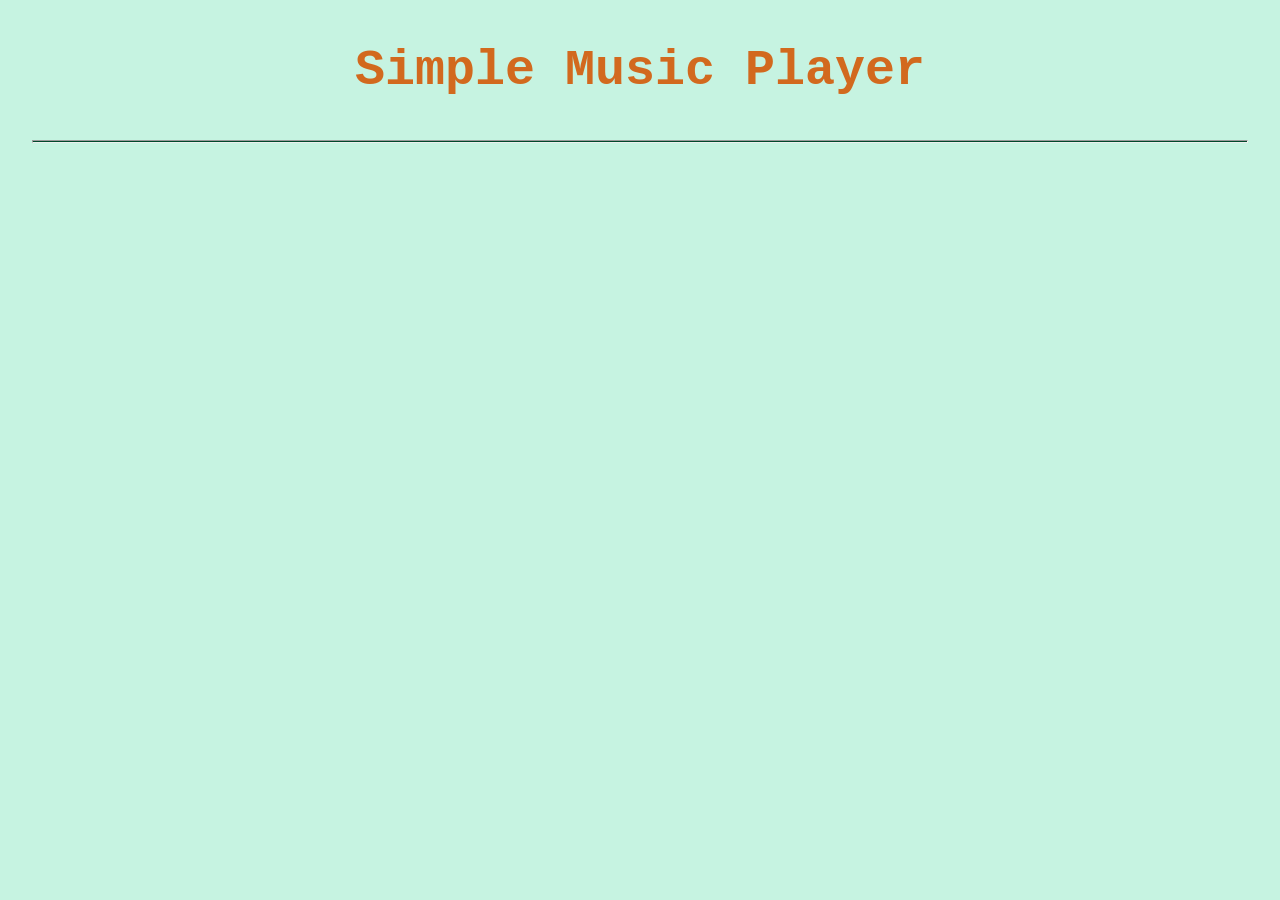
==== player.html @ 88e312c5 "feat: Home Page added" ====
<!DOCTYPE html>
<html>
    <head>
        <meta charset="UTF-8">
        <meta name="viewport" content="width=device-width, initial-scale=1.0">
        <meta http-equiv="X-UA-Compatible" content="ie-edge">
        <title>Simple Music Player</title>
        <link rel="stylesheet" href="style.css">
    </head>
    <body>
        <h1><b></b>Simple Music Player</b></h1>
        <hr>

    </body>
</html>
---- style.css ----
h1 {
    text-align: center;
    font-family: 'Courier New', Courier, monospace;
    color: chocolate;
    font-size: 50px;
}

h2,h3 {
    text-align: center;
    font-family: 'Courier New', Courier, monospace;
    color:rgb(0, 73, 43) ;
}

li {
    text-align: left;
    font-family: 'Courier New', Courier, monospace;
    color:rgb(0, 73, 43)
}

body{
    display: flex;
    align-items: center;
    flex-direction: column;
    background-color: rgb(198, 243, 225);
}

hr {
  width: 96%;               
  background-color: rgb(0, 73, 43);
  height: 1px;
}

#start {
    font-family: 'Courier New', Courier, monospace;
    background-color: rgb(66, 214, 154);
    text-align: center;
    border-radius: 50px;
    width: 500px;
    height: 100px;
    font-size: 30px;
}
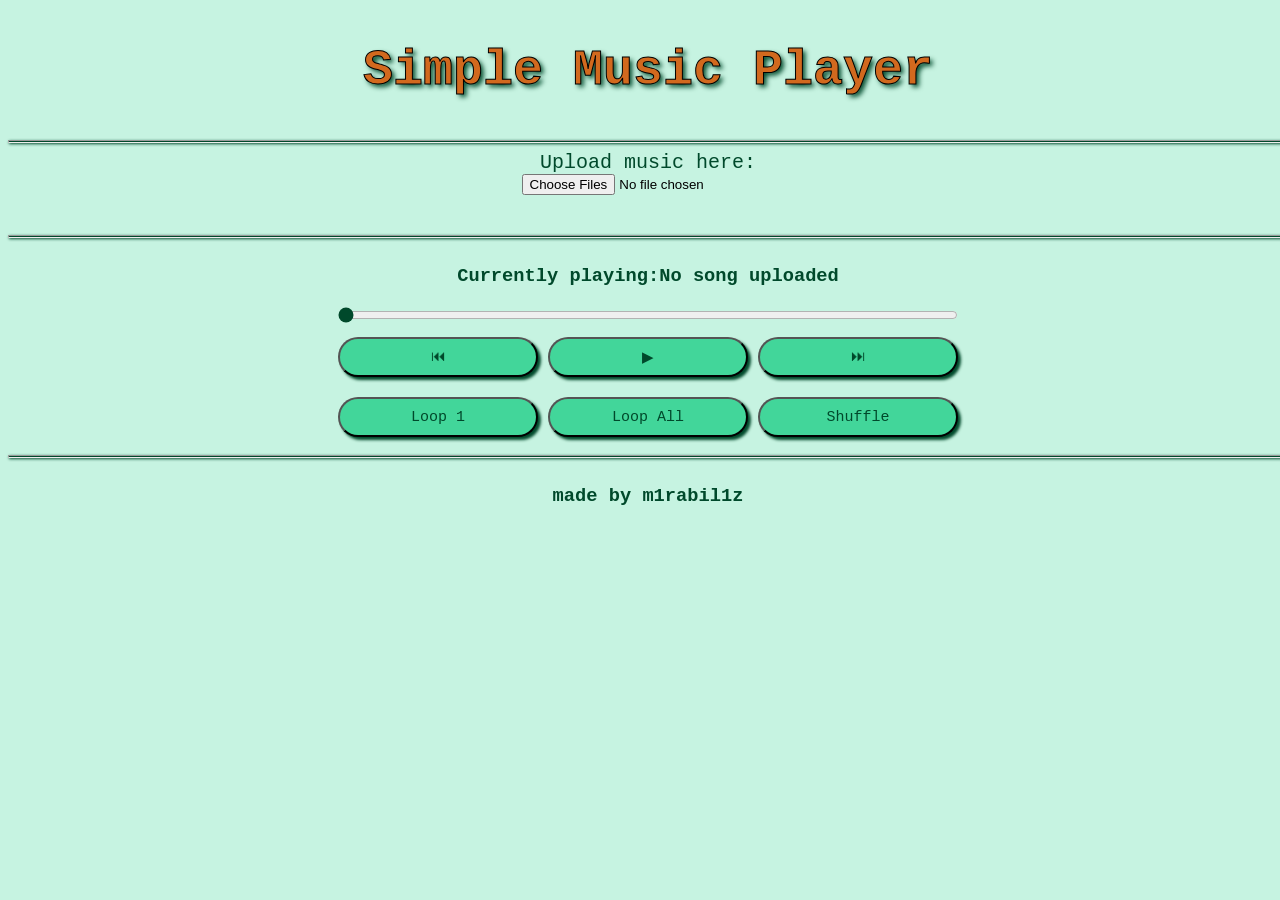
==== commit c61b9425: "feat: Project is complete" ====
--- a/player.html
+++ b/player.html
@@ -3,13 +3,41 @@
     <head>
         <meta charset="UTF-8">
         <meta name="viewport" content="width=device-width, initial-scale=1.0">
-        <meta http-equiv="X-UA-Compatible" content="ie-edge">
+        <meta http-equiv="X-UA-Compatible" content="ie=edge">
         <title>Simple Music Player</title>
         <link rel="stylesheet" href="style.css">
     </head>
     <body>
-        <h1><b></b>Simple Music Player</b></h1>
+        <h1><b>Simple Music Player</b></h1>
+        <hr>
+        <label for="file">Upload music here:</label>
+        <input type="file" id="music" accept="audio/*" multiple>
+        <ul id="playlist-names"></ul>
+
         <hr>
 
+        <div style="display: flex; flex-direction: row;">
+        <h3>Currently playing: </h3>
+        <h3 id="currentsong"> No song uploaded </h3>
+        </div>
+
+        <div>
+            <input type="range" id="progress" value="0" min="0" max="100">
+        </div>
+        <div class="player-btn">
+            <button id="previous">⏮</button>
+            <button id="play">▶︎</button>
+            <button id="next">⏭</button>
+        </div>
+        <div class="player-btn">
+            <button id="loopone">Loop 1</button>
+            <button id="loopall">Loop All</button>
+            <button id="shuffle">Shuffle</button>
+        </div>
+
+        <hr>
+        <h3>made by m1rabil1z</h3>
+
+        <script src="index.js"></script>
     </body>
 </html>
--- a/style.css
+++ b/style.css
@@ -3,9 +3,11 @@
     font-family: 'Courier New', Courier, monospace;
     color: chocolate;
     font-size: 50px;
+    text-shadow: 3px 3px 5px rgb(0, 73, 43);
+    -webkit-text-stroke: 1px black;
 }
 
-h2,h3 {
+h2,h3,span {
     text-align: center;
     font-family: 'Courier New', Courier, monospace;
     color:rgb(0, 73, 43) ;
@@ -17,17 +19,26 @@
     color:rgb(0, 73, 43)
 }
 
+label {
+    text-align: left;
+    font-family: 'Courier New', Courier, monospace;
+    color:rgb(0, 73, 43);
+    font-size: 20px;
+}
+
 body{
     display: flex;
     align-items: center;
     flex-direction: column;
     background-color: rgb(198, 243, 225);
+    width: 100vw;
 }
 
 hr {
-  width: 96%;               
+  width: 100%;               
   background-color: rgb(0, 73, 43);
   height: 1px;
+  box-shadow: 1px 1px 3px rgb(0, 73, 43);
 }
 
 #start {
@@ -36,7 +47,57 @@
     text-align: center;
     border-radius: 50px;
     width: 500px;
-    height: 100px;
+    height: 75px;
     font-size: 30px;
+    box-shadow: 3px 3px 3px rgb(0, 73, 43);
 }
 
+#start:hover{
+    background-color: rgb(122, 207, 173);
+    transform: scale(1.02);
+}
+
+#start:active{
+    box-shadow: 0px 0px 0px;
+    transform: translateY(3px);
+}
+
+.player-btn {
+    display: flex;
+    justify-content: center;
+    align-items: center;
+    margin: 10px;
+    gap: 10px;
+}
+
+.player-btn button {
+    font-family: 'Courier New', Courier, monospace;
+    font-size: 15px;
+    background-color: rgb(66, 214, 154); 
+    color: rgb(0, 73, 43); 
+    border-radius: 25px;
+    cursor: pointer;
+    box-shadow: 3px 3px 3px rgb(0, 73, 43);
+    width: 200px;
+    height: 40px;
+}
+
+.player-btn button:hover {
+    background-color: rgb(122, 207, 173);
+    transform: scale(1.02);
+}
+
+.player-btn button.active {
+    box-shadow: 0px 0px 0px;
+    transform: translateY(3px);
+}
+
+.player-btn button:active {
+    box-shadow: 0px 0px 0px;
+    transform: translateY(3px);
+}
+
+#progress {
+    width: 620px;
+    accent-color: rgb(0, 73, 43);
+}
